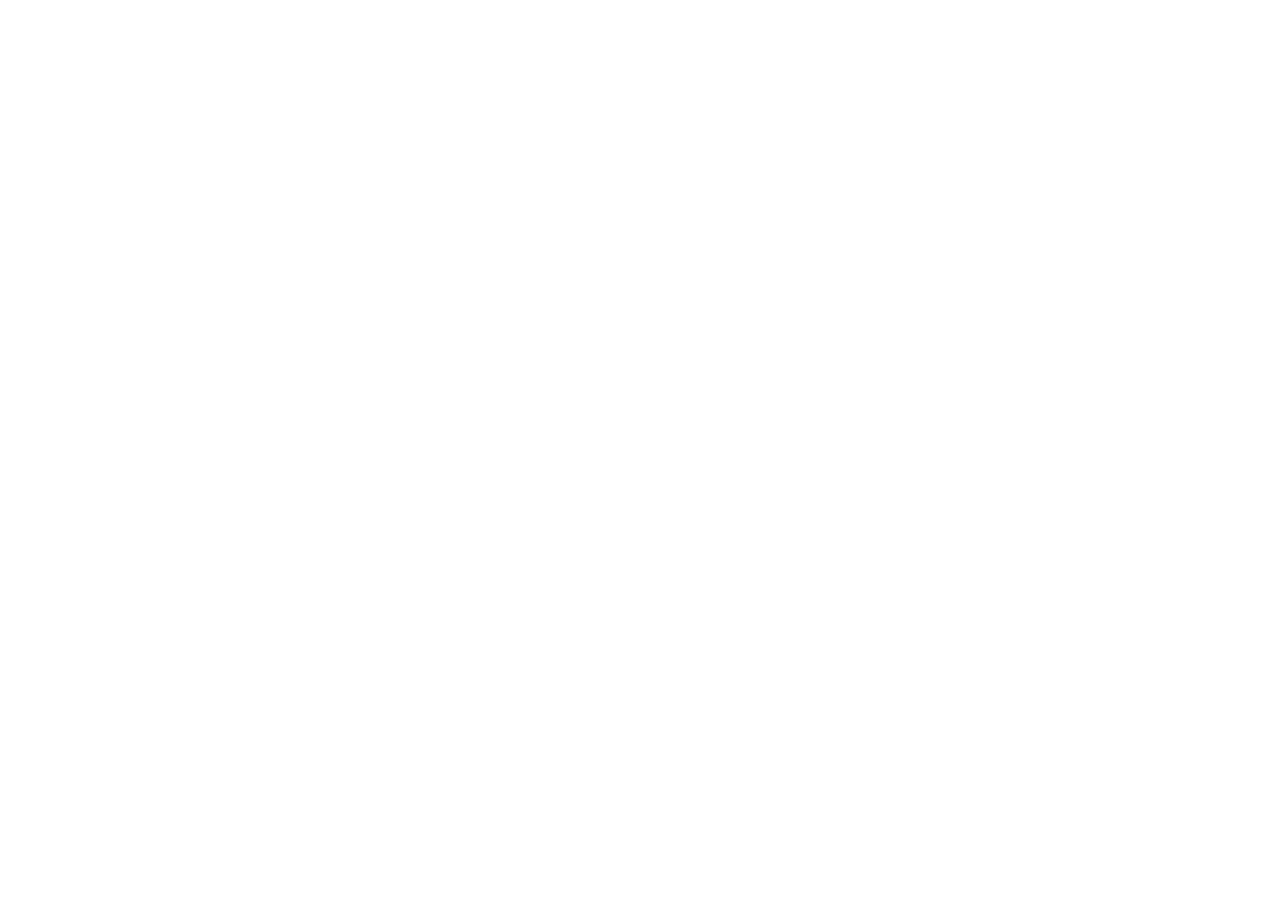
==== circles.html @ 3f34c04d "add animation" ====
<!DOCTYPE html>
<html>
<head>
	<title>Circles</title>
	<link rel="stylesheet" type="text/css" href="cirlces.css">
	<script type="text/javascript" src="./paperjs-v0.10.2/dist/paper-full.js"></script>
	<script type="text/paperscript" canvas="myCanvas">

	var circles = [];

	function onKeyDown(event) {
		var maxPoint = new Point(view.size.width, view.size.height);
		var randomPoint = Point.random();
		var point = maxPoint * randomPoint;
		var newCircle = new Path.Circle(point, 500);
		newCircle.fillColor = "orange";
		circles.push(newCircle);
	}

function onFrame(event){
for(var i =0; i<circles.length;i++){
	circles[i].fillColor.hue +=1;
	circles[i].scale(.9);
	}
	
}
			


</script>
</head>
<body>
	<canvas id="myCanvas" resize="true"></canvas>
</body>
</html>
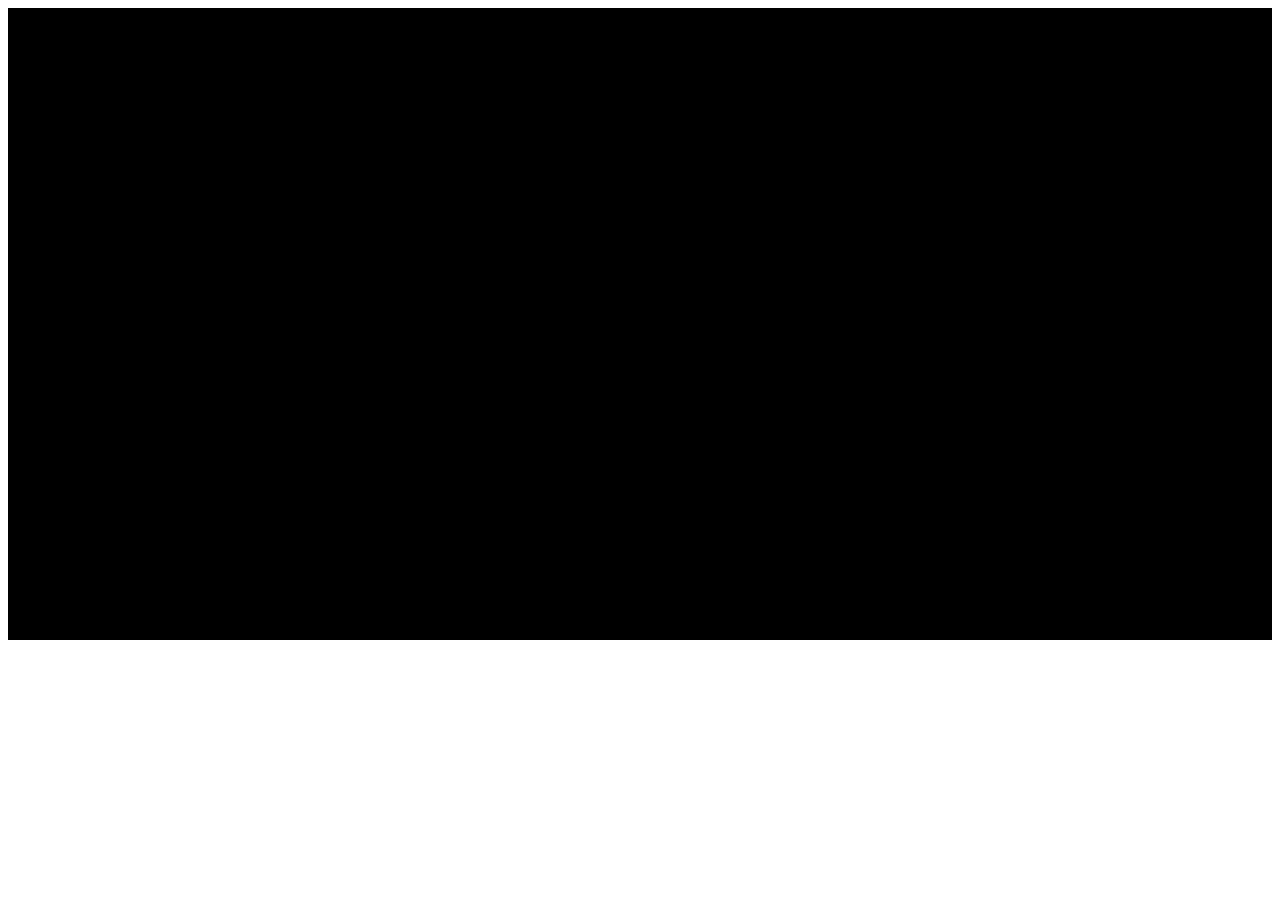
==== commit e9744087: "add circles.html" ====
--- a/circles.html
+++ b/circles.html
@@ -4,17 +4,43 @@
 	<title>Circles</title>
 	<link rel="stylesheet" type="text/css" href="cirlces.css">
 	<script type="text/javascript" src="./paperjs-v0.10.2/dist/paper-full.js"></script>
+	<script type="text/javascript" src="https://cdnjs.cloudflare.com/ajax/libs/howler/2.0.2/howler.js"></script>
 	<script type="text/paperscript" canvas="myCanvas">
+
+	var keyData = {
+		a: {
+			color: "purple",
+			sound: new Howl({
+			src: ['sounds/G/moon.mp3']
+			})
+		},
+		s: {
+			color: "yellow",
+			sound: new Howl({
+			src: ['sounds/G/clay.mp3']
+			})
+		},
+		d: {
+			color: "green",
+			sound: new Howl({
+			src: ['sounds/G/bubbles.mp3']
+			})
+		}
+	}
 
 	var circles = [];
 
 	function onKeyDown(event) {
-		var maxPoint = new Point(view.size.width, view.size.height);
-		var randomPoint = Point.random();
-		var point = maxPoint * randomPoint;
-		var newCircle = new Path.Circle(point, 500);
-		newCircle.fillColor = "orange";
-		circles.push(newCircle);
+		if(keyData[event.key]){
+			var maxPoint = new Point(view.size.width, view.size.height);
+			var randomPoint = Point.random();
+			var point = maxPoint * randomPoint;
+			var newCircle = new Path.Circle(point, 500);
+			newCircle.fillColor = keyData[event.key].color;
+			keyData[event.key].sound.play();
+
+			circles.push(newCircle);
+		}
 	}
 
 function onFrame(event){
--- a/cirlces.css
+++ b/cirlces.css
@@ -0,0 +1,10 @@
+body, html {
+	height: 100%
+	maring 0;
+}
+
+canvas { 
+width: 100%;
+background: #000;
+height: 100%;
+}